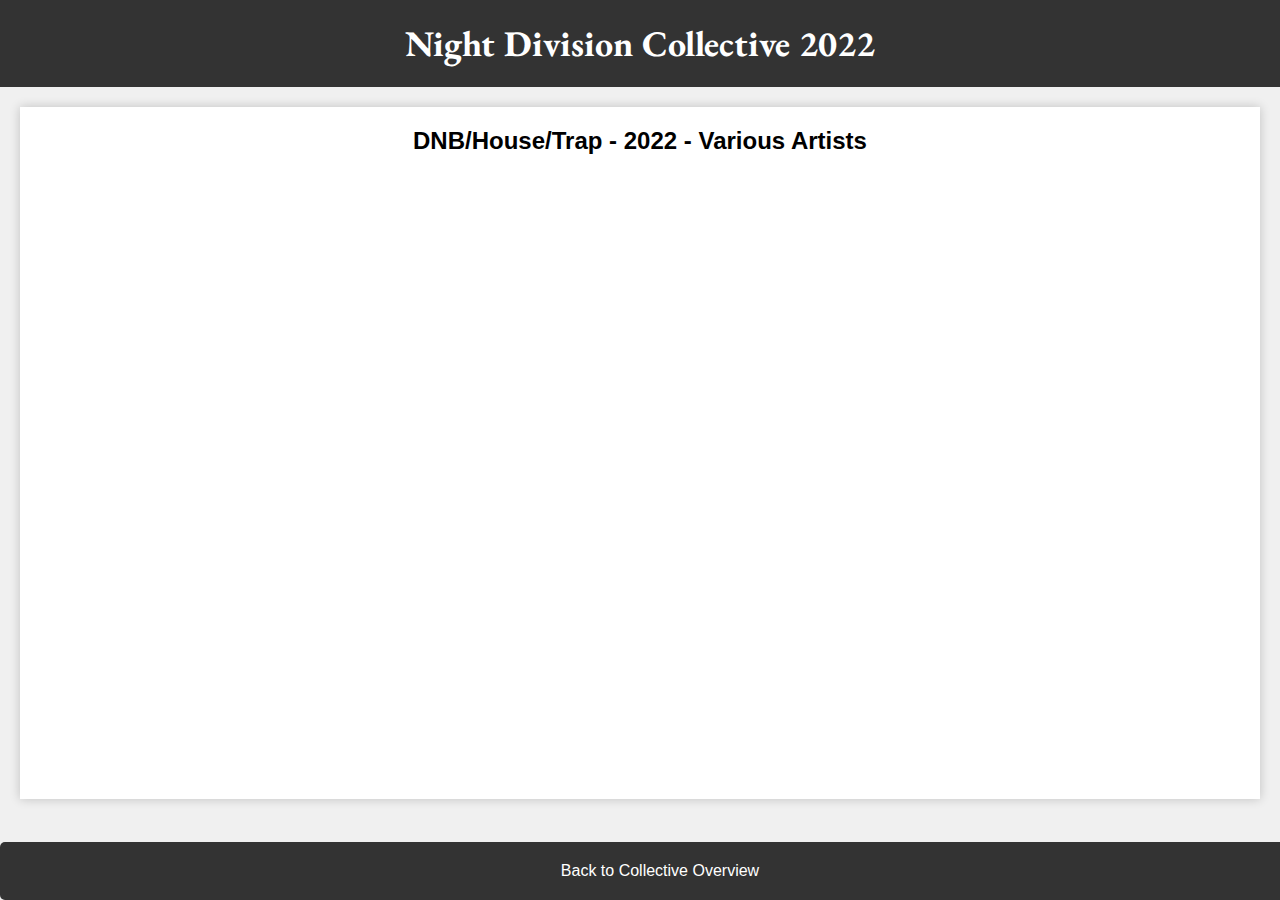
==== src/2022.html @ 38655c85 "implementation" ====
<!doctype html>
<html lang="en">
<head>
    <meta charset="UTF-8">
    <meta name="viewport" content="width=device-width, user-scalable=no, initial-scale=1.0, maximum-scale=1.0, minimum-scale=1.0">
    <meta http-equiv="X-UA-Compatible" content="ie=edge">
    <link rel="stylesheet" href="styles/playlists.css">
    <title>Night Division - Collective</title>
</head>
<body>
    <header>
        <h1>Night Division Collective 2022</h1>
    </header>

    <section class="playlist">
        <h2>DNB/House/Trap - 2022 - Various Artists</h2>

        <div class="playlist-container">
            <iframe src="https://drive.google.com/embeddedfolderview?id=11gWjYTX70_fdN4Az_9u66JYon-ZH1Ywe#list" style="width:100%; height:600px; border:0;"></iframe>
        </div>
    </section>

    <a href="overview.html" class="back-button">Back to Collective Overview</a>
</body>
</html>
---- src/styles/playlists.css ----
@import url('https://fonts.googleapis.com/css2?family=EB+Garamond:wght@600&display=swap');

body, h1, h2 {
    margin: 0;
    padding: 0;
}

body {
    font-family: Arial, sans-serif;
    background-color: #f0f0f0;
    margin: 0;
    padding: 0;
}

header {
    background-color: #333;
    color: #fff;
    padding: 20px;
    text-align: center;
}

h1 {
    font-size: 36px;
    font-family: 'EB Garamond', serif;
}

.playlist {
    background-color: #fff;
    margin: 20px;
    padding: 20px;
    box-shadow: 0 0 10px rgba(0, 0, 0, 0.2);
    text-align: center;
    display: flex;
    flex-direction: column;
    align-items: center;
}

.playlist h2 {
    font-size: 24px;
    margin-bottom: 20px;
}

.playlist-container {
    width: 100%;
    max-width: 660px;
}

.back-button {
    display: block;
    text-align: center;
    padding: 20px 20px;
    background-color: #333;
    color: #fff;
    text-decoration: none;
    border-radius: 5px;
    transition: background-color 0.3s;
    position: fixed;
    bottom: 0;
    width: 100%;
}

.back-button:hover {
    background-color: #555;
}
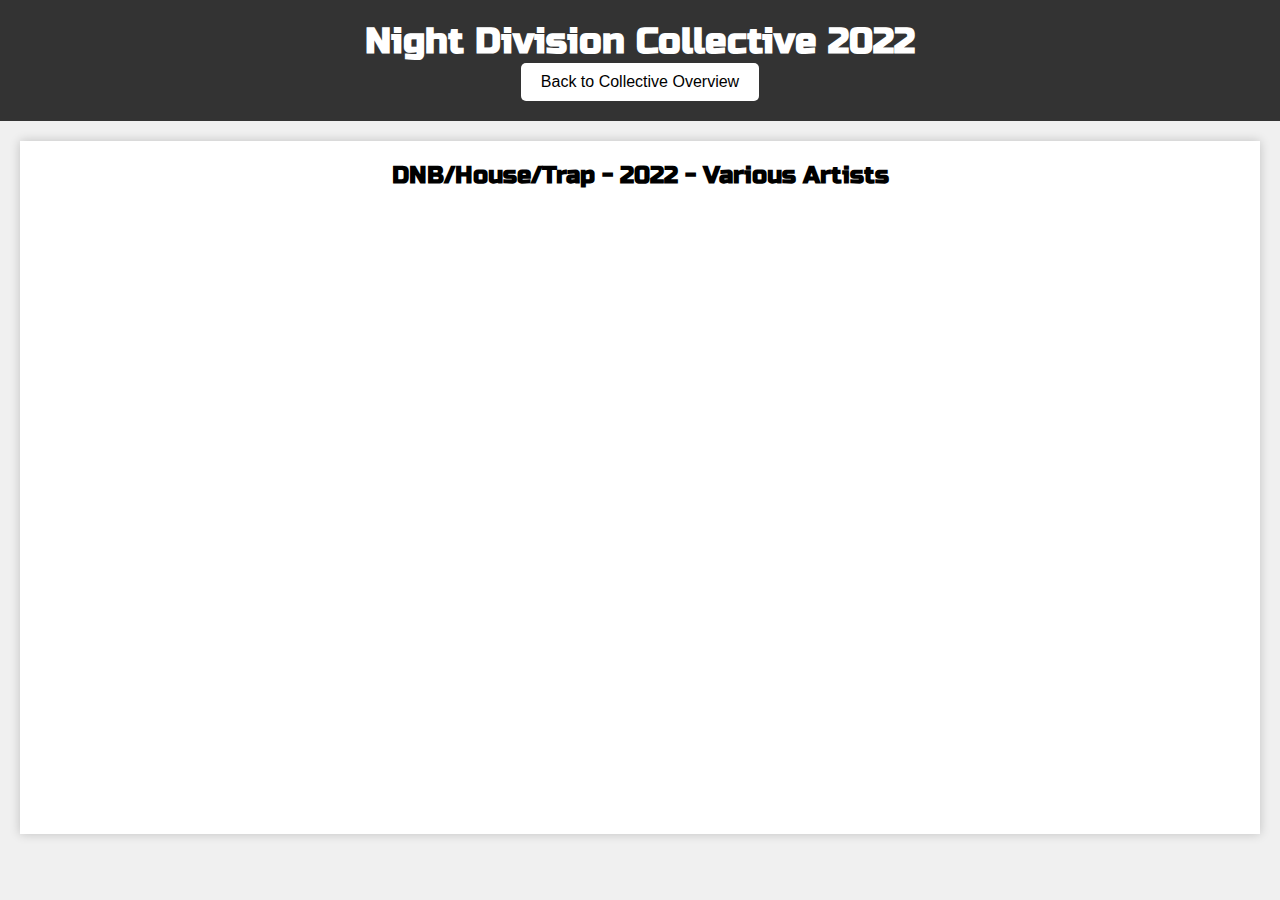
==== commit 2edcda68: "responsive fix" ====
--- a/src/2022.html
+++ b/src/2022.html
@@ -10,6 +10,7 @@
 <body>
     <header>
         <h1>Night Division Collective 2022</h1>
+        <a href="overview.html" class="back-button">Back to Collective Overview</a>
     </header>
 
     <section class="playlist">
@@ -19,7 +20,5 @@
             <iframe src="https://drive.google.com/embeddedfolderview?id=11gWjYTX70_fdN4Az_9u66JYon-ZH1Ywe#list" style="width:100%; height:600px; border:0;"></iframe>
         </div>
     </section>
-
-    <a href="overview.html" class="back-button">Back to Collective Overview</a>
 </body>
 </html>
--- a/src/styles/playlists.css
+++ b/src/styles/playlists.css
@@ -1,4 +1,4 @@
-@import url('https://fonts.googleapis.com/css2?family=EB+Garamond:wght@600&display=swap');
+@import url('https://fonts.googleapis.com/css2?family=Russo+One&display=swap');
 
 body, h1, h2 {
     margin: 0;
@@ -10,6 +10,8 @@
     background-color: #f0f0f0;
     margin: 0;
     padding: 0;
+    overflow-x: hidden;
+    overflow-y: auto;
 }
 
 header {
@@ -17,11 +19,34 @@
     color: #fff;
     padding: 20px;
     text-align: center;
+    position: sticky;
+    top: 0;
+    z-index: 100;
 }
 
 h1 {
     font-size: 36px;
-    font-family: 'EB Garamond', serif;
+    font-family: 'Russo One', sans-serif;
+}
+
+h2 {
+    font-family: 'Russo One', sans-serif;
+}
+
+.back-button {
+    display: inline-block;
+    padding: 10px 20px;
+    background-color: white;
+    color: black;
+    text-decoration: none;
+    border: none;
+    border-radius: 5px;
+    transition: background-color 0.3s;
+    cursor: pointer;
+}
+
+.back-button:hover {
+    background-color: #555;
 }
 
 .playlist {
@@ -44,21 +69,3 @@
     width: 100%;
     max-width: 660px;
 }
-
-.back-button {
-    display: block;
-    text-align: center;
-    padding: 20px 20px;
-    background-color: #333;
-    color: #fff;
-    text-decoration: none;
-    border-radius: 5px;
-    transition: background-color 0.3s;
-    position: fixed;
-    bottom: 0;
-    width: 100%;
-}
-
-.back-button:hover {
-    background-color: #555;
-}
